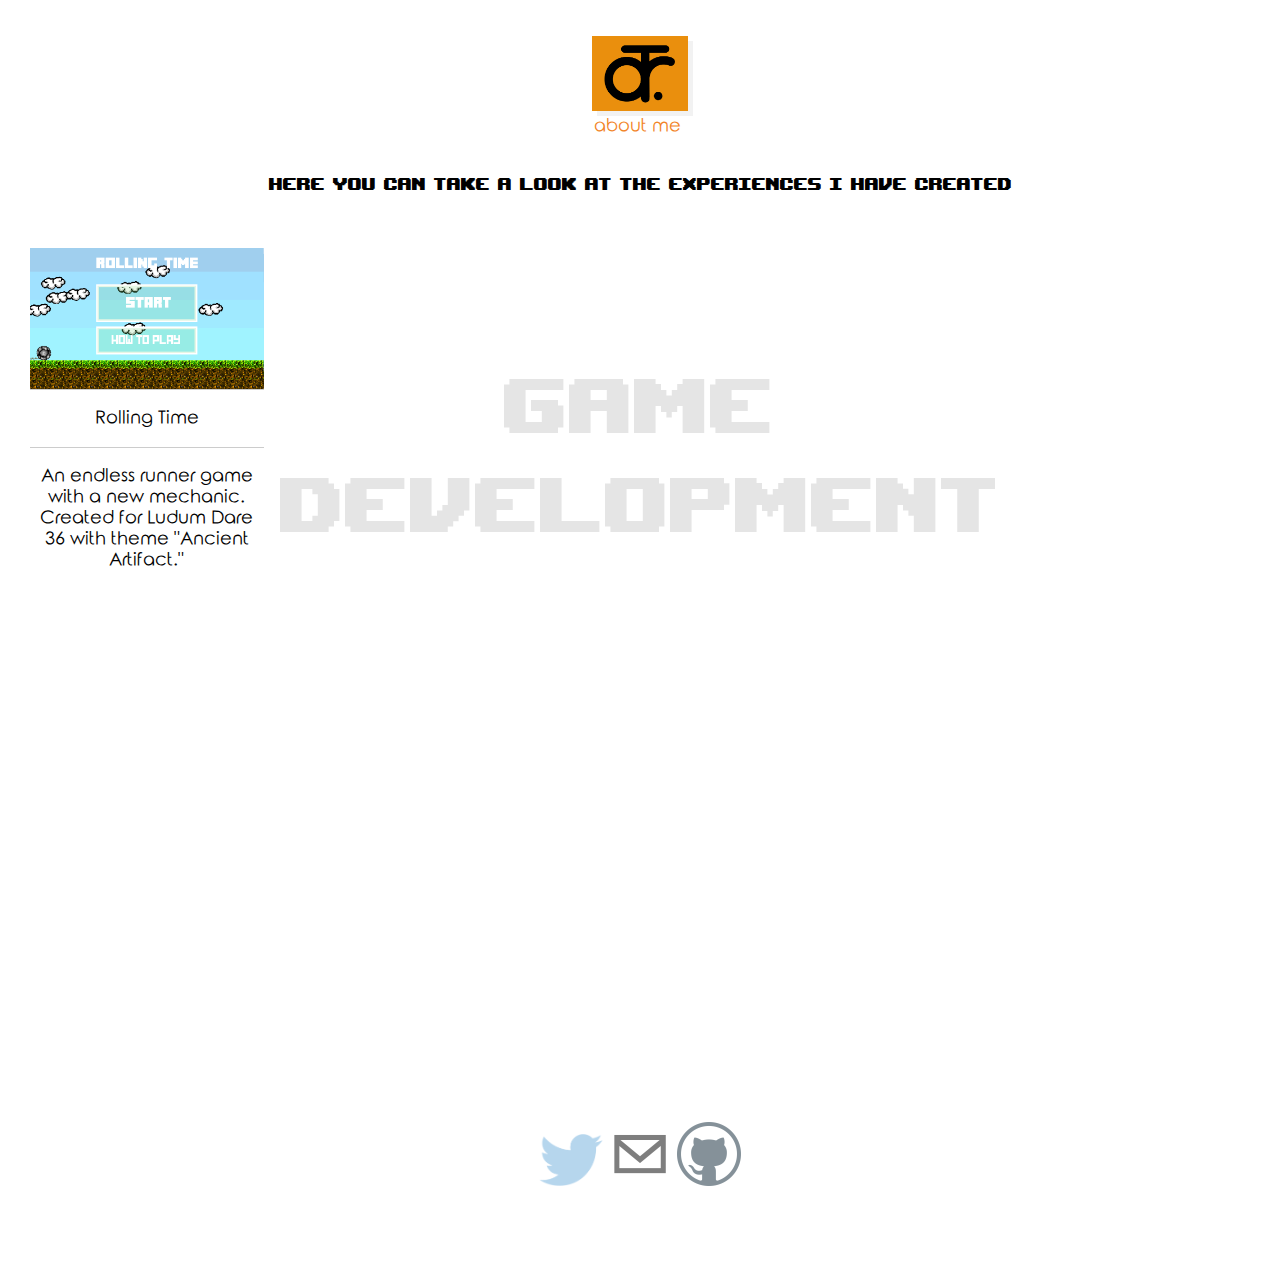
==== gamedev.html @ 95598eb4 "Add whole site" ====
<!DOCTYPE html>
<html>
    <head>
        <title>Game Development</title>
        <link rel="stylesheet" type="text/css" href="css/reset.css">
        <link rel="stylesheet" type="text/css" href="css/gamedev.css?v=1.2">
        <link rel="stylesheet" type="text/css" href="css/header.css">
        <link rel="icon" href="images/logo.png">
        <meta name="viewport" content="width=device-width" />
    </head>
    <body>
        
        <header>
            <nav>
                    <a href="http://www.austintradrogers.com">
                        <img id="logo" src="images/logo.png" alt="Austin Trad Rogers" title="Austin Trad Rogers">
                    </a>
                <ul>
                    <li>about me</li>
                </ul>
            </nav>
        </header>
        
        <article>
            <p id="title">Game Development</p>
            <div id="tagline">here you can take a look at the experiences i have created</div>
            
            <div class="blockcontainer">
                <div class="bigblock">
                    <img src="images/rolling-time-mainmenu.png" />
                    <div class="description">
                        <hr class="first_hr"/>
                        <div class="desc_title">
                            Rolling Time
                        </div>
                        <hr/>
                        <div class="desc_text">
                            An endless runner game with a new mechanic. Created for Ludum Dare 36 with theme "Ancient Artifact."
                        </div>
                        <hr/>
                        <div class="desc_link">
                            <a href="http://ludumdare.com/compo/ludum-dare-36/?action=preview&uid=111545">
                                Link to Ludum Dare page
                            </a>
                        </div>
                    </div>
                </div>
                
                <div class="bigblock"></div>
                <div class="bigblock"></div>
                <div class="bigblock"></div>
                <div class="bigblock"></div>
                
            </div>
            
        </article>
        
        <footer>
            <div class="contact">
                <a href="https://twitter.com/austintradr" target="_blank">
                    <img src="images/twitterbird.png"/>
                </a>
                
                <a href="mailto:austin@austintradrogers.com?Subject=Contacing%20from%20site">
                    <img src="images/email-icon.png"/>
                </a>
                
                <a href="https://github.com/atradr" target="_blank">
                    <img src="images/github-icon.png" />
                </a>
            </div>
        </footer>
    </body>

</html>
---- css/gamedev.css ----
html {
    font-size: 18px;
}

#title {
    font-family: "Upheaval TT (BRK)";
    font-size: 6em;
    position: fixed;
    top: 50%;
    left: 50%;
    transform: translate(-50%, -50%);
    text-align: center;
    opacity: .1;
}

#tagline {
    font-size: 1.25em;
    font-family: "Upheaval TT (BRK)";
    width: 80%;
    margin: auto;
    position: relative;
    text-align: center;
}

.blockcontainer {
    text-align: center;
    margin-top: -2em;
    margin-left: -5em;
}

.bigblock {
    width: 13em;
    height: 18em;
    margin-left: 5em;
    margin-top: 5em;
    display: inline-block;
    position: relative;
    text-align: left;
    overflow: auto;
}

.bigblock * {
    position: relative;
    display: block;
    text-align: center;
}

.bigblock .description {
    color: black;
}

.bigblock .description .desc_link {
    bottom: 0;
}

.first_hr {
    margin: 0;
    margin-bottom: 1em;
}

.blockcontainer .bigblock:hover {
    animation: jiggle 1000ms linear both;
    box-shadow: 0 0 20px rgba(0, 0, 255, .5);
}

@keyframes jiggle { 
  0% { transform: matrix3d(1, 0, 0, 0, 0, 1, 0, 0, 0, 0, 1, 0, 0, 0, 0, 1); }
  3.4% { transform: matrix3d(1.016, 0, 0, 0, 0, 1.02, 0, 0, 0, 0, 1, 0, 0, 0, 0, 1); }
  4.7% { transform: matrix3d(1.022, 0, 0, 0, 0, 1.03, 0, 0, 0, 0, 1, 0, 0, 0, 0, 1); }
  6.81% { transform: matrix3d(1.033, 0, 0, 0, 0, 1.045, 0, 0, 0, 0, 1, 0, 0, 0, 0, 1); }
  9.41% { transform: matrix3d(1.044, 0, 0, 0, 0, 1.058, 0, 0, 0, 0, 1, 0, 0, 0, 0, 1); }
  10.21% { transform: matrix3d(1.047, 0, 0, 0, 0, 1.061, 0, 0, 0, 0, 1, 0, 0, 0, 0, 1); }
  13.61% { transform: matrix3d(1.056, 0, 0, 0, 0, 1.067, 0, 0, 0, 0, 1, 0, 0, 0, 0, 1); }
  14.11% { transform: matrix3d(1.057, 0, 0, 0, 0, 1.067, 0, 0, 0, 0, 1, 0, 0, 0, 0, 1); }
  17.52% { transform: matrix3d(1.06, 0, 0, 0, 0, 1.062, 0, 0, 0, 0, 1, 0, 0, 0, 0, 1); }
  18.72% { transform: matrix3d(1.061, 0, 0, 0, 0, 1.059, 0, 0, 0, 0, 1, 0, 0, 0, 0, 1); }
  21.32% { transform: matrix3d(1.06, 0, 0, 0, 0, 1.053, 0, 0, 0, 0, 1, 0, 0, 0, 0, 1); }
  24.32% { transform: matrix3d(1.058, 0, 0, 0, 0, 1.048, 0, 0, 0, 0, 1, 0, 0, 0, 0, 1); }
  25.23% { transform: matrix3d(1.057, 0, 0, 0, 0, 1.047, 0, 0, 0, 0, 1, 0, 0, 0, 0, 1); }
  29.03% { transform: matrix3d(1.053, 0, 0, 0, 0, 1.045, 0, 0, 0, 0, 1, 0, 0, 0, 0, 1); }
  29.93% { transform: matrix3d(1.052, 0, 0, 0, 0, 1.045, 0, 0, 0, 0, 1, 0, 0, 0, 0, 1); }
  35.54% { transform: matrix3d(1.049, 0, 0, 0, 0, 1.048, 0, 0, 0, 0, 1, 0, 0, 0, 0, 1); }
  36.74% { transform: matrix3d(1.049, 0, 0, 0, 0, 1.049, 0, 0, 0, 0, 1, 0, 0, 0, 0, 1); }
  41.04% { transform: matrix3d(1.048, 0, 0, 0, 0, 1.051, 0, 0, 0, 0, 1, 0, 0, 0, 0, 1); }
  44.44% { transform: matrix3d(1.048, 0, 0, 0, 0, 1.052, 0, 0, 0, 0, 1, 0, 0, 0, 0, 1); }
  52.15% { transform: matrix3d(1.05, 0, 0, 0, 0, 1.05, 0, 0, 0, 0, 1, 0, 0, 0, 0, 1); }
  59.86% { transform: matrix3d(1.05, 0, 0, 0, 0, 1.05, 0, 0, 0, 0, 1, 0, 0, 0, 0, 1); }
  63.26% { transform: matrix3d(1.05, 0, 0, 0, 0, 1.05, 0, 0, 0, 0, 1, 0, 0, 0, 0, 1); }
  75.28% { transform: matrix3d(1.05, 0, 0, 0, 0, 1.05, 0, 0, 0, 0, 1, 0, 0, 0, 0, 1); }
  85.49% { transform: matrix3d(1.05, 0, 0, 0, 0, 1.05, 0, 0, 0, 0, 1, 0, 0, 0, 0, 1); }
  90.69% { transform: matrix3d(1.05, 0, 0, 0, 0, 1.05, 0, 0, 0, 0, 1, 0, 0, 0, 0, 1); }
  100% { transform: matrix3d(1.05, 0, 0, 0, 0, 1.05, 0, 0, 0, 0, 1, 0, 0, 0, 0, 1); } 
}
---- css/header.css ----
@font-face {
    font-family: "Rounded Elegance";
    src: url(../images/Rounded_Elegance.ttf) format("truetype");
}

@font-face {
    font-family: "Upheaval TT (BRK)";
    src: url(../images/upheavtt.ttf) format("truetype");
}

body {
    /* Definitely need to play with this. */
    font-family: "Rounded Elegance", Tahoma, sans-serif;
    font-size: 18px;
}

a {
    text-decoration: none;
}

header {
    margin: 2em;
    text-align: center;
}

header #logo {
    position: relative;
    display: inline-block;
    width: 96px;
    box-shadow: 5px 5px rgba(0, 0, 0, .05);
}

header #logo:hover {
    animation: jiggle 1000ms linear both;
}

/* margin:auto; and width: 80%; center the element without stacking the li elements. */
header nav {
    position: relative;
    text-align: center;
    color: rgb(242, 132, 39);
}

header nav ul:hover {
    animation: jiggle 1000ms linear both;
}

header nav ul li {
    display: inline;
    margin-right: .3em;
}

header nav ul li a {
    color: #79B7F9;
    text-decoration: none;
    font-size: 1em;
}




footer .contact {
    margin-top: 7em;
    margin-bottom: 5em;
    text-align: center;
}

.contact a {
    display: inline-block;
    position: relative;
    text-align: left;
    width: 64px;
}

.contact a {
    opacity: .5;
}

footer .contact a:hover {
    opacity: 1;
    transition: all .5s ease-out;
    animation: jiggle 1000ms linear both;
}
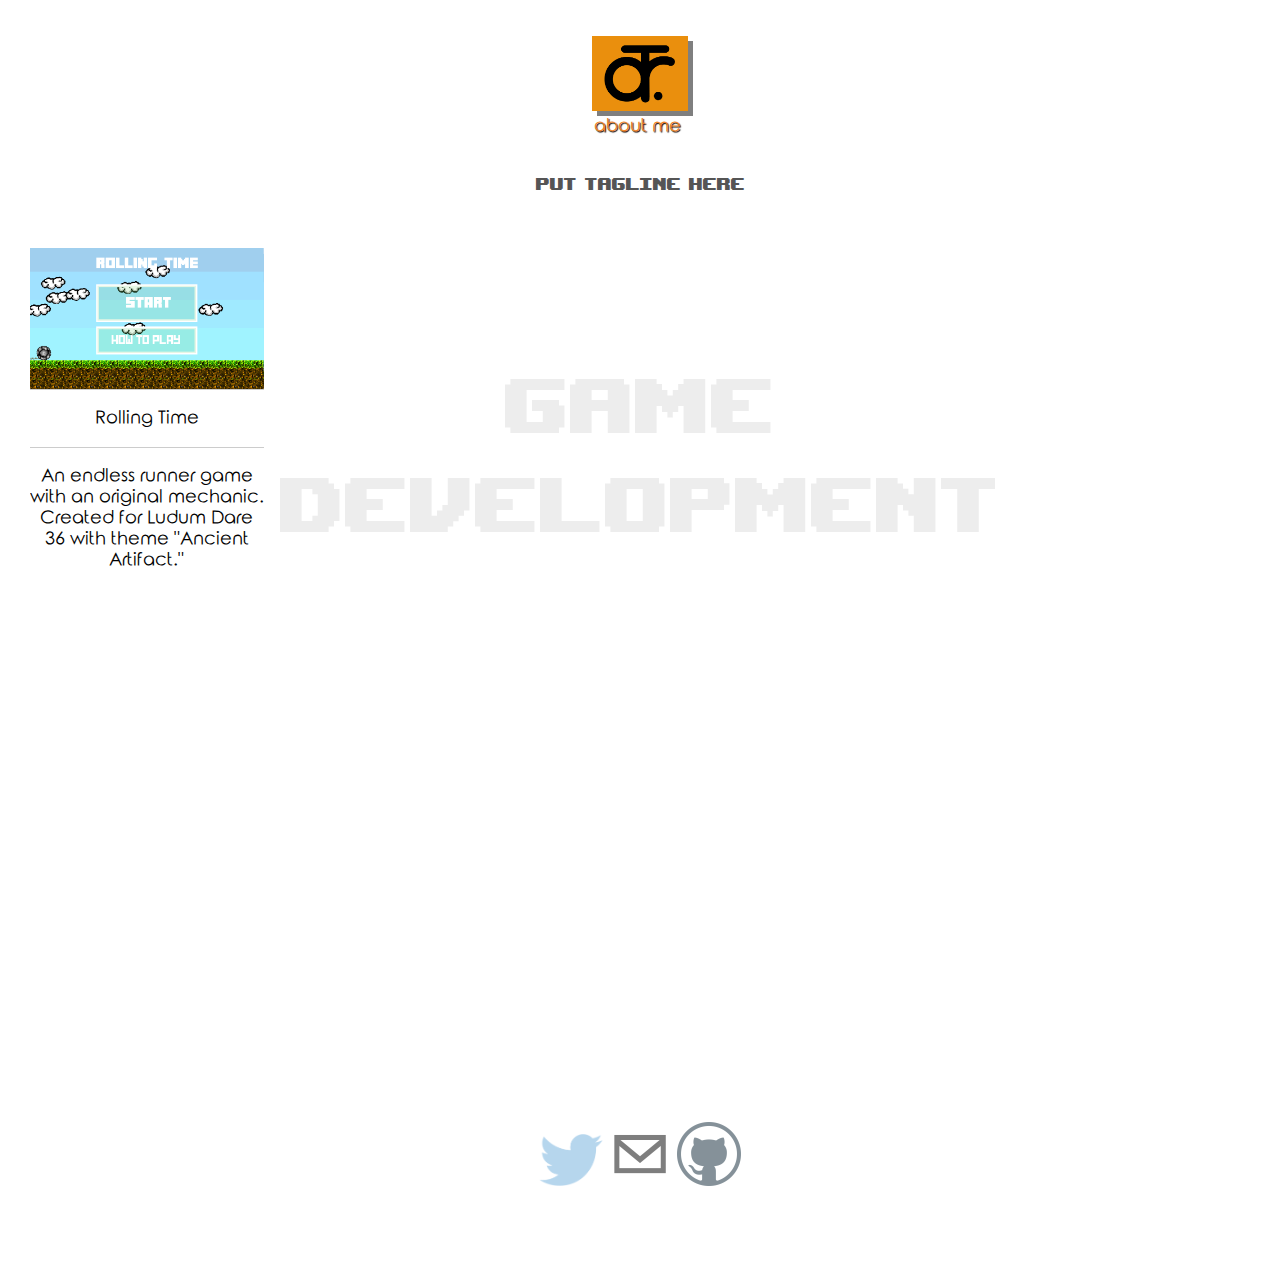
==== commit c261f160: "Organize code, add js templates, make a few style changes" ====
--- a/gamedev.html
+++ b/gamedev.html
@@ -2,30 +2,26 @@
 <html>
     <head>
         <title>Game Development</title>
+
         <link rel="stylesheet" type="text/css" href="css/reset.css">
-        <link rel="stylesheet" type="text/css" href="css/gamedev.css?v=1.2">
+        <link rel="stylesheet" type="text/css" href="css/style.css">
+        <link rel="stylesheet" type="text/css" href="css/gamedev.css">
         <link rel="stylesheet" type="text/css" href="css/header.css">
+
         <link rel="icon" href="images/logo.png">
+
         <meta name="viewport" content="width=device-width" />
     </head>
+    
     <body>
-        
-        <header>
-            <nav>
-                    <a href="http://www.austintradrogers.com">
-                        <img id="logo" src="images/logo.png" alt="Austin Trad Rogers" title="Austin Trad Rogers">
-                    </a>
-                <ul>
-                    <li>about me</li>
-                </ul>
-            </nav>
-        </header>
+        <script src="templates/header.js"></script>
         
         <article>
             <p id="title">Game Development</p>
-            <div id="tagline">here you can take a look at the experiences i have created</div>
+            <div id="tagline">put tagline here<!--here you can take a look at the experiences i have created--></div>
             
             <div class="blockcontainer">
+                
                 <div class="bigblock">
                     <img src="images/rolling-time-mainmenu.png" />
                     <div class="description">
@@ -35,7 +31,7 @@
                         </div>
                         <hr/>
                         <div class="desc_text">
-                            An endless runner game with a new mechanic. Created for Ludum Dare 36 with theme "Ancient Artifact."
+                            An endless runner game with an original mechanic. Created for Ludum Dare 36 with theme "Ancient Artifact."
                         </div>
                         <hr/>
                         <div class="desc_link">
@@ -55,21 +51,7 @@
             
         </article>
         
-        <footer>
-            <div class="contact">
-                <a href="https://twitter.com/austintradr" target="_blank">
-                    <img src="images/twitterbird.png"/>
-                </a>
-                
-                <a href="mailto:austin@austintradrogers.com?Subject=Contacing%20from%20site">
-                    <img src="images/email-icon.png"/>
-                </a>
-                
-                <a href="https://github.com/atradr" target="_blank">
-                    <img src="images/github-icon.png" />
-                </a>
-            </div>
-        </footer>
+        <script src="templates/footer.js"></script>
     </body>
 
 </html>--- a/css/style.css
+++ b/css/style.css
@@ -0,0 +1,40 @@
+html {
+    color: #555555;
+}
+
+/*
+    text-align: center; centers inline-block children
+
+    margin-left: -5em; makes it so the first element on a line
+    is still positioned correctly :D
+*/
+.blockcontainer {
+    text-align: center;
+    margin-top: -2em;
+    margin-left: -5em;
+}
+
+.bigblock {
+    /*  I can increase the size of the blocks and animations
+    *   by increasing the font-size 
+    */
+    font-size: 18px;
+    width: 13em;
+    height: 18em;
+    margin-left: 5em;
+    margin-top: 5em;
+    display: inline-block;
+    position: relative;
+    text-align: left;
+    overflow: auto;
+}
+
+.bigblock:hover {
+    animation: jiggle 1000ms linear both;
+    box-shadow: 0 0 20px rgba(0, 0, 255, .2);
+    outline: 2px solid rgba(0, 0, 255, .2);
+}
+
+a:active .bigblock {
+    opacity: .1;
+}--- a/css/gamedev.css
+++ b/css/gamedev.css
@@ -2,8 +2,12 @@
     font-size: 18px;
 }
 
+#intro {
+  display: none;
+}
+
 #title {
-    font-family: "Upheaval TT (BRK)";
+    font-family: upheaval, Impact;
     font-size: 6em;
     position: fixed;
     top: 50%;
@@ -15,28 +19,11 @@
 
 #tagline {
     font-size: 1.25em;
-    font-family: "Upheaval TT (BRK)";
+    font-family: upheaval;
     width: 80%;
     margin: auto;
     position: relative;
     text-align: center;
-}
-
-.blockcontainer {
-    text-align: center;
-    margin-top: -2em;
-    margin-left: -5em;
-}
-
-.bigblock {
-    width: 13em;
-    height: 18em;
-    margin-left: 5em;
-    margin-top: 5em;
-    display: inline-block;
-    position: relative;
-    text-align: left;
-    overflow: auto;
 }
 
 .bigblock * {
@@ -56,38 +43,4 @@
 .first_hr {
     margin: 0;
     margin-bottom: 1em;
-}
-
-.blockcontainer .bigblock:hover {
-    animation: jiggle 1000ms linear both;
-    box-shadow: 0 0 20px rgba(0, 0, 255, .5);
-}
-
-@keyframes jiggle { 
-  0% { transform: matrix3d(1, 0, 0, 0, 0, 1, 0, 0, 0, 0, 1, 0, 0, 0, 0, 1); }
-  3.4% { transform: matrix3d(1.016, 0, 0, 0, 0, 1.02, 0, 0, 0, 0, 1, 0, 0, 0, 0, 1); }
-  4.7% { transform: matrix3d(1.022, 0, 0, 0, 0, 1.03, 0, 0, 0, 0, 1, 0, 0, 0, 0, 1); }
-  6.81% { transform: matrix3d(1.033, 0, 0, 0, 0, 1.045, 0, 0, 0, 0, 1, 0, 0, 0, 0, 1); }
-  9.41% { transform: matrix3d(1.044, 0, 0, 0, 0, 1.058, 0, 0, 0, 0, 1, 0, 0, 0, 0, 1); }
-  10.21% { transform: matrix3d(1.047, 0, 0, 0, 0, 1.061, 0, 0, 0, 0, 1, 0, 0, 0, 0, 1); }
-  13.61% { transform: matrix3d(1.056, 0, 0, 0, 0, 1.067, 0, 0, 0, 0, 1, 0, 0, 0, 0, 1); }
-  14.11% { transform: matrix3d(1.057, 0, 0, 0, 0, 1.067, 0, 0, 0, 0, 1, 0, 0, 0, 0, 1); }
-  17.52% { transform: matrix3d(1.06, 0, 0, 0, 0, 1.062, 0, 0, 0, 0, 1, 0, 0, 0, 0, 1); }
-  18.72% { transform: matrix3d(1.061, 0, 0, 0, 0, 1.059, 0, 0, 0, 0, 1, 0, 0, 0, 0, 1); }
-  21.32% { transform: matrix3d(1.06, 0, 0, 0, 0, 1.053, 0, 0, 0, 0, 1, 0, 0, 0, 0, 1); }
-  24.32% { transform: matrix3d(1.058, 0, 0, 0, 0, 1.048, 0, 0, 0, 0, 1, 0, 0, 0, 0, 1); }
-  25.23% { transform: matrix3d(1.057, 0, 0, 0, 0, 1.047, 0, 0, 0, 0, 1, 0, 0, 0, 0, 1); }
-  29.03% { transform: matrix3d(1.053, 0, 0, 0, 0, 1.045, 0, 0, 0, 0, 1, 0, 0, 0, 0, 1); }
-  29.93% { transform: matrix3d(1.052, 0, 0, 0, 0, 1.045, 0, 0, 0, 0, 1, 0, 0, 0, 0, 1); }
-  35.54% { transform: matrix3d(1.049, 0, 0, 0, 0, 1.048, 0, 0, 0, 0, 1, 0, 0, 0, 0, 1); }
-  36.74% { transform: matrix3d(1.049, 0, 0, 0, 0, 1.049, 0, 0, 0, 0, 1, 0, 0, 0, 0, 1); }
-  41.04% { transform: matrix3d(1.048, 0, 0, 0, 0, 1.051, 0, 0, 0, 0, 1, 0, 0, 0, 0, 1); }
-  44.44% { transform: matrix3d(1.048, 0, 0, 0, 0, 1.052, 0, 0, 0, 0, 1, 0, 0, 0, 0, 1); }
-  52.15% { transform: matrix3d(1.05, 0, 0, 0, 0, 1.05, 0, 0, 0, 0, 1, 0, 0, 0, 0, 1); }
-  59.86% { transform: matrix3d(1.05, 0, 0, 0, 0, 1.05, 0, 0, 0, 0, 1, 0, 0, 0, 0, 1); }
-  63.26% { transform: matrix3d(1.05, 0, 0, 0, 0, 1.05, 0, 0, 0, 0, 1, 0, 0, 0, 0, 1); }
-  75.28% { transform: matrix3d(1.05, 0, 0, 0, 0, 1.05, 0, 0, 0, 0, 1, 0, 0, 0, 0, 1); }
-  85.49% { transform: matrix3d(1.05, 0, 0, 0, 0, 1.05, 0, 0, 0, 0, 1, 0, 0, 0, 0, 1); }
-  90.69% { transform: matrix3d(1.05, 0, 0, 0, 0, 1.05, 0, 0, 0, 0, 1, 0, 0, 0, 0, 1); }
-  100% { transform: matrix3d(1.05, 0, 0, 0, 0, 1.05, 0, 0, 0, 0, 1, 0, 0, 0, 0, 1); } 
 }--- a/css/header.css
+++ b/css/header.css
@@ -1,16 +1,16 @@
 @font-face {
-    font-family: "Rounded Elegance";
-    src: url(../images/Rounded_Elegance.ttf) format("truetype");
+    font-family: rounded;
+    src: url("../fonts/Rounded_Elegance.ttf") format("truetype");
 }
 
 @font-face {
-    font-family: "Upheaval TT (BRK)";
-    src: url(../images/upheavtt.ttf) format("truetype");
+    font-family: upheaval;
+    src: url("../fonts/upheavtt.ttf");
 }
 
 body {
     /* Definitely need to play with this. */
-    font-family: "Rounded Elegance", Tahoma, sans-serif;
+    font-family: rounded, Tahoma, sans-serif;
     font-size: 18px;
 }
 
@@ -27,7 +27,7 @@
     position: relative;
     display: inline-block;
     width: 96px;
-    box-shadow: 5px 5px rgba(0, 0, 0, .05);
+    box-shadow: 5px 5px rgba(0, 0, 0, .5);
 }
 
 header #logo:hover {
@@ -41,6 +41,12 @@
     color: rgb(242, 132, 39);
 }
 
+header nav div ul {
+    display: inline-block;
+    width: 8em;
+}
+
+
 header nav ul:hover {
     animation: jiggle 1000ms linear both;
 }
@@ -48,6 +54,7 @@
 header nav ul li {
     display: inline;
     margin-right: .3em;
+    text-shadow: 1px 1px 1px black;
 }
 
 header nav ul li a {
@@ -80,4 +87,33 @@
     opacity: 1;
     transition: all .5s ease-out;
     animation: jiggle 1000ms linear both;
-} +} 
+
+@keyframes jiggle {
+  0% { transform: matrix3d(1, 0, 0, 0, 0, 1, 0, 0, 0, 0, 1, 0, 0, 0, 0, 1); }
+  3.4% { transform: matrix3d(1.016, 0, 0, 0, 0, 1.02, 0, 0, 0, 0, 1, 0, 0, 0, 0, 1); }
+  4.7% { transform: matrix3d(1.022, 0, 0, 0, 0, 1.03, 0, 0, 0, 0, 1, 0, 0, 0, 0, 1); }
+  6.81% { transform: matrix3d(1.033, 0, 0, 0, 0, 1.045, 0, 0, 0, 0, 1, 0, 0, 0, 0, 1); }
+  9.41% { transform: matrix3d(1.044, 0, 0, 0, 0, 1.058, 0, 0, 0, 0, 1, 0, 0, 0, 0, 1); }
+  10.21% { transform: matrix3d(1.047, 0, 0, 0, 0, 1.061, 0, 0, 0, 0, 1, 0, 0, 0, 0, 1); }
+  13.61% { transform: matrix3d(1.056, 0, 0, 0, 0, 1.067, 0, 0, 0, 0, 1, 0, 0, 0, 0, 1); }
+  14.11% { transform: matrix3d(1.057, 0, 0, 0, 0, 1.067, 0, 0, 0, 0, 1, 0, 0, 0, 0, 1); }
+  17.52% { transform: matrix3d(1.06, 0, 0, 0, 0, 1.062, 0, 0, 0, 0, 1, 0, 0, 0, 0, 1); }
+  18.72% { transform: matrix3d(1.061, 0, 0, 0, 0, 1.059, 0, 0, 0, 0, 1, 0, 0, 0, 0, 1); }
+  21.32% { transform: matrix3d(1.06, 0, 0, 0, 0, 1.053, 0, 0, 0, 0, 1, 0, 0, 0, 0, 1); }
+  24.32% { transform: matrix3d(1.058, 0, 0, 0, 0, 1.048, 0, 0, 0, 0, 1, 0, 0, 0, 0, 1); }
+  25.23% { transform: matrix3d(1.057, 0, 0, 0, 0, 1.047, 0, 0, 0, 0, 1, 0, 0, 0, 0, 1); }
+  29.03% { transform: matrix3d(1.053, 0, 0, 0, 0, 1.045, 0, 0, 0, 0, 1, 0, 0, 0, 0, 1); }
+  29.93% { transform: matrix3d(1.052, 0, 0, 0, 0, 1.045, 0, 0, 0, 0, 1, 0, 0, 0, 0, 1); }
+  35.54% { transform: matrix3d(1.049, 0, 0, 0, 0, 1.048, 0, 0, 0, 0, 1, 0, 0, 0, 0, 1); }
+  36.74% { transform: matrix3d(1.049, 0, 0, 0, 0, 1.049, 0, 0, 0, 0, 1, 0, 0, 0, 0, 1); }
+  41.04% { transform: matrix3d(1.048, 0, 0, 0, 0, 1.051, 0, 0, 0, 0, 1, 0, 0, 0, 0, 1); }
+  44.44% { transform: matrix3d(1.048, 0, 0, 0, 0, 1.052, 0, 0, 0, 0, 1, 0, 0, 0, 0, 1); }
+  52.15% { transform: matrix3d(1.05, 0, 0, 0, 0, 1.05, 0, 0, 0, 0, 1, 0, 0, 0, 0, 1); }
+  59.86% { transform: matrix3d(1.05, 0, 0, 0, 0, 1.05, 0, 0, 0, 0, 1, 0, 0, 0, 0, 1); }
+  63.26% { transform: matrix3d(1.05, 0, 0, 0, 0, 1.05, 0, 0, 0, 0, 1, 0, 0, 0, 0, 1); }
+  75.28% { transform: matrix3d(1.05, 0, 0, 0, 0, 1.05, 0, 0, 0, 0, 1, 0, 0, 0, 0, 1); }
+  85.49% { transform: matrix3d(1.05, 0, 0, 0, 0, 1.05, 0, 0, 0, 0, 1, 0, 0, 0, 0, 1); }
+  90.69% { transform: matrix3d(1.05, 0, 0, 0, 0, 1.05, 0, 0, 0, 0, 1, 0, 0, 0, 0, 1); }
+  100% { transform: matrix3d(1.05, 0, 0, 0, 0, 1.05, 0, 0, 0, 0, 1, 0, 0, 0, 0, 1); }
+}